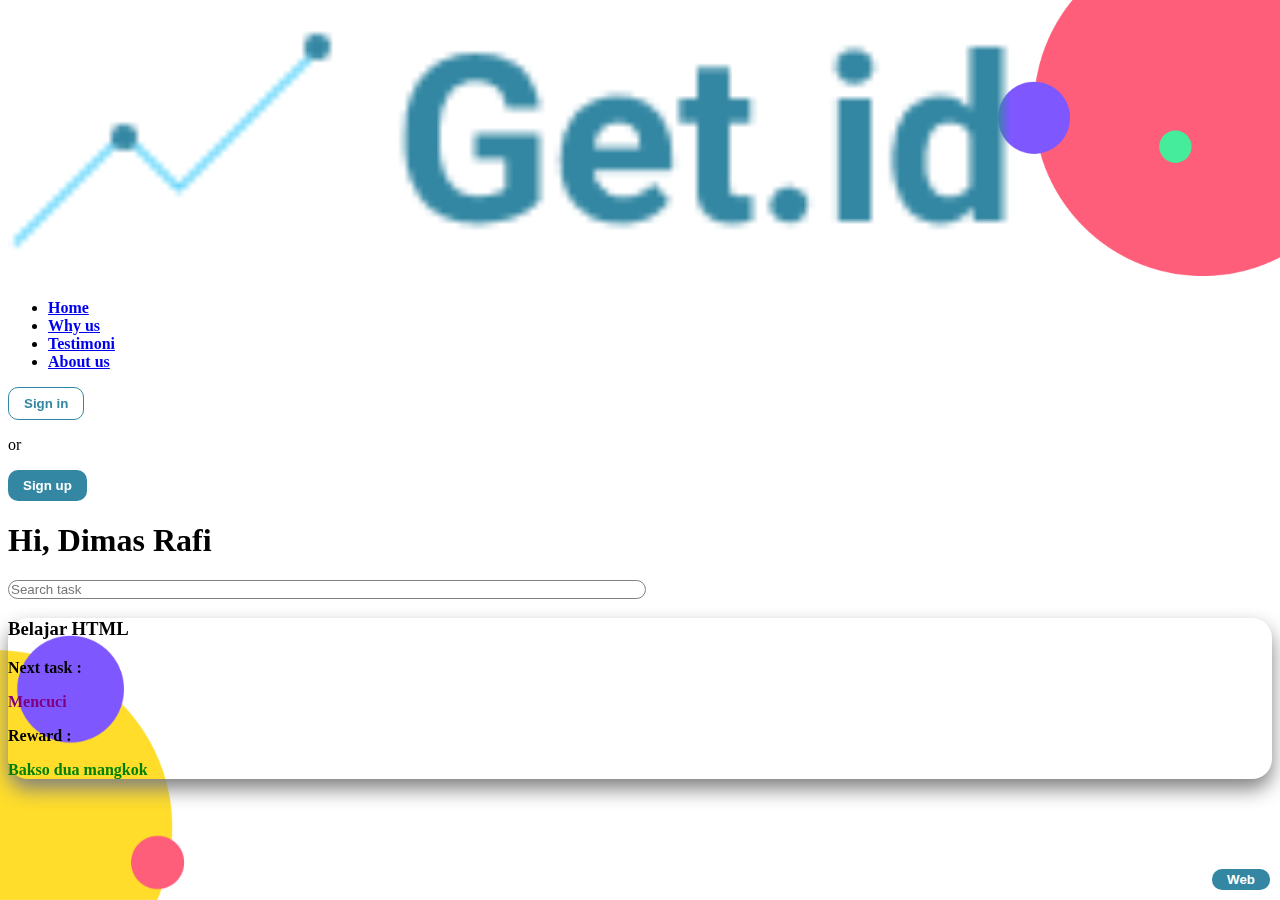
==== DASHBOARD/index.html @ a3ae27a0 "Dashboard" ====
<!DOCTYPE html>
<html lang="en">
<head>
    <meta charset="UTF-8">
    <meta name="viewport" content="width=device-width, initial-scale=1.0">
    <link rel="preconnect" href="https://fonts.gstatic.com">
    <link href="https://fonts.googleapis.com/css2?family=Roboto:wght@400;500;700&display=swap" rel="stylesheet">
    <link href="https://cdn.jsdelivr.net/npm/bootstrap@5.0.0-beta1/dist/css/bootstrap.min.css" rel="stylesheet" integrity="sha384-giJF6kkoqNQ00vy+HMDP7azOuL0xtbfIcaT9wjKHr8RbDVddVHyTfAAsrekwKmP1" crossorigin="anonymous">
    <link rel="stylesheet" href="style.css">
    <title>Dashboard</title>
</head>
<body>
    <div class="container">
        <!-- Menu -->
        <div class="row">
            <nav class="navbar navbar-expand-lg navbar-light">
                <div class="d-flex container-fluid justify-content-between">
                    
                    <a class="navbar-brand" href="#"><img src="assets/logo.png" width="80%"></a>

                    <ul class="navbar-nav my-auto">
                      <li class="nav-item">
                        <a class="nav-link active" aria-current="page" href="#">Home</a>
                      </li>
                      <li class="nav-item">
                        <a class="nav-link" href="#">Why us</a>
                      </li>
                      <li class="nav-item">
                        <a class="nav-link" href="#">Testimoni</a>
                      </li>
                      <li class="nav-item">
                        <a class="nav-link" href="#">About us</a>
                      </li>
                    </ul>

                    <div class="d-flex"> 
                        <button type="button" class="btn-sign">Sign in</button>
                        <p class="my-auto mx-3"> or </p>
                        <button type="button" class="btn-sign btn-active">Sign up</button>
                    </div>
                </div>
              </nav>
        </div>

        <img src="assets/bg-1.png" class="bg-1">

        <!-- Content -->
        <div class="row">
            <div class="col-lg-8 mt-5">
                <h1 class="fw-bold">Hi, Dimas Rafi</h1>
                <input type="text" placeholder="Search task" class="search-bar">
            </div>
        </div>
        <div class="row">
            <div class="col-lg-8">
                <div class="card mt-3 mb-4">
                    <div class="card-body d-flex">
                        <div class="col-lg-10">
                            <h3 style="font-weight: bold;">Belajar HTML</h3>
                            <div class="d-flex ">
                                <p class="next mb-1"><b>Next task : </b> </p>
                                <p class="task mb-1"><b>Mencuci</b></p>
                            </div>
                            <div class="d-flex">
                                <p class="reward"><b>Reward : </b></p>
                                <p class="the-reward"><b>Bakso dua mangkok</b></p>
                            </div>
                            <div class="progress" style="width: 100%;">
                                <div class="progress-bar" role="progressbar" style="width: 50%" aria-valuenow="50" aria-valuemin="0" aria-valuemax="100"></div>
                                
                            </div>
                        </div>
                        <div class="col-lg-2">
                            <button type="button" class="btn-more">Web</button>
                        </div>
                    </div>
                </div>



            </div>
        </div>

        <img src="assets/bg-2.png" class="bg-2">


    </div>
</body>
</html>
---- DASHBOARD/style.css ----
:root {
  --primary: #3387a3;
  --secondar: #40a5c7;
}

.nav-link {
  margin-right: 40px;
  font-weight: bold;
}

.btn-sign {
  border: 1px solid var(--primary);
  color: var(--primary);
  font-weight: bold;
  padding: 8px 15px;
  border-radius: 10px;
  background-color: transparent;
}

.btn-sign:hover {
  background: var(--primary);
  color: white;
}

.btn-active {
  border: none;
  color: white;
  font-weight: bold;
  background: var(--primary);
  padding: 8px 15px;
  border-radius: 10px;
}

.btn-active:hover {
  background: var(--secondar);
}

.search-bar {
  width: 50%;
  border-radius: 10px;
  border: 1px solid grey;
}
.btn-more {
  position: absolute;
  bottom: 0;
  right: 0;
  margin-bottom: 10px;
  margin-right: 10px;

  border: none;
  color: white;
  font-weight: bold;
  background: var(--primary);
  padding: 3px 15px;
  border-radius: 10px;
}

.next .task .reward .the-reward {
  font-size: 18px;
}

.task {
  color: purple;
}
.the-reward {
  color: green;
}

.card {
  border-radius: 20px !important;
  box-shadow: 0px 10px 20px grey;
}

.progress-bar {
  background-color: rgb(47, 255, 186);
}

.bg-1 {
  position: absolute;
  right: 0;
  top: 0;
  z-index: -999;
  width: 22%;
}

.bg-2 {
  position: fixed;
  left: 0;
  bottom: 0;
  z-index: -999;
  width: 15%;
}
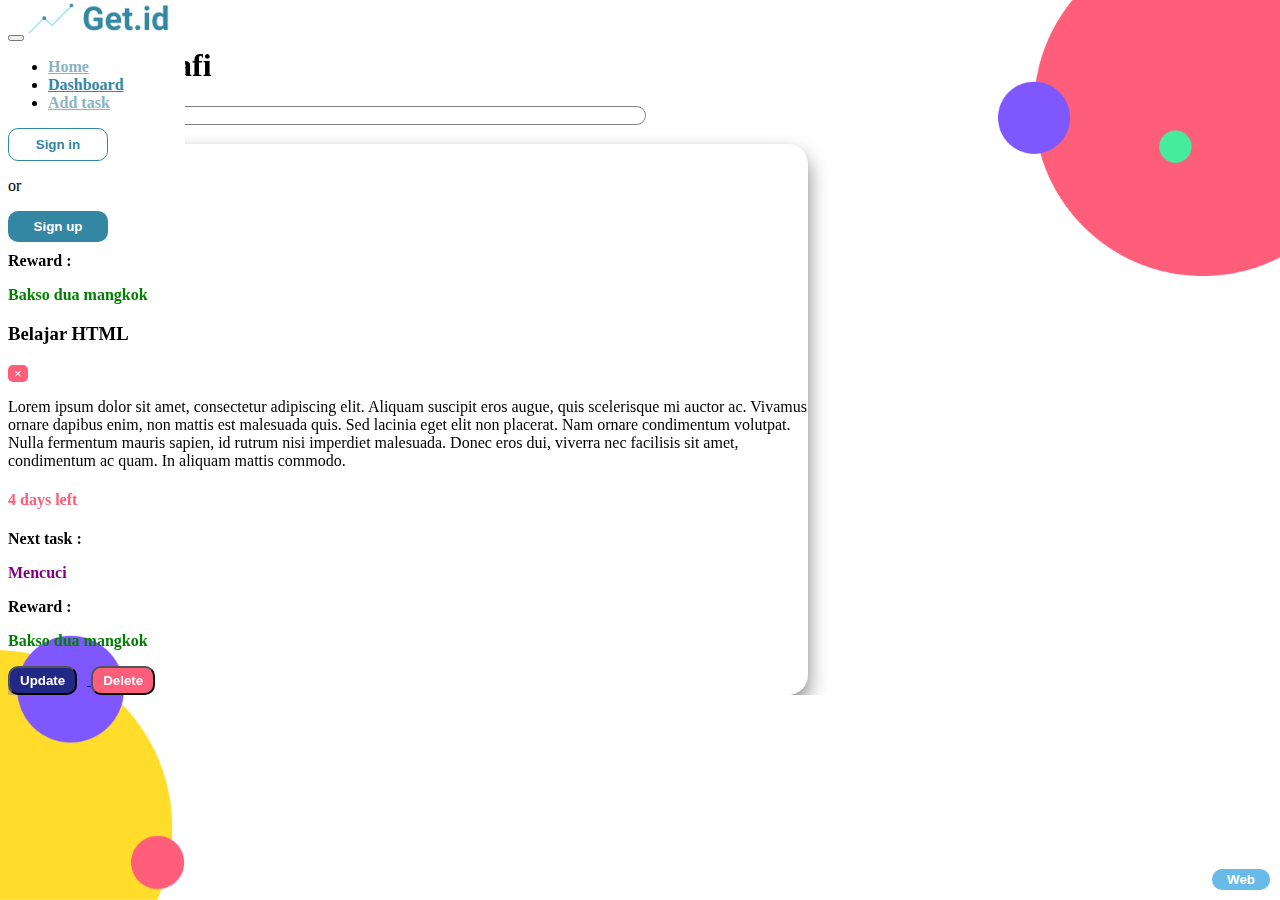
==== commit 1ef2b8a9: "memperbaiki dan menambah fitur" ====
--- a/DASHBOARD/index.html
+++ b/DASHBOARD/index.html
@@ -3,87 +3,209 @@
 <head>
     <meta charset="UTF-8">
     <meta name="viewport" content="width=device-width, initial-scale=1.0">
+    <link rel="icon" type="image/png" href="assets/just-logo.png"
+    <!-- font -->
     <link rel="preconnect" href="https://fonts.gstatic.com">
     <link href="https://fonts.googleapis.com/css2?family=Roboto:wght@400;500;700&display=swap" rel="stylesheet">
+    <!-- css -->
     <link href="https://cdn.jsdelivr.net/npm/bootstrap@5.0.0-beta1/dist/css/bootstrap.min.css" rel="stylesheet" integrity="sha384-giJF6kkoqNQ00vy+HMDP7azOuL0xtbfIcaT9wjKHr8RbDVddVHyTfAAsrekwKmP1" crossorigin="anonymous">
     <link rel="stylesheet" href="style.css">
-    <title>Dashboard</title>
+    <!-- javascript -->
+    <script type="text/javascript" src="assets/js/jquery-3.5.1.min.js"></script>
+    <script src="https://cdnjs.cloudflare.com/ajax/libs/popper.js/1.12.3/umd/popper.min.js" integrity="sha384-vFJXuSJphROIrBnz7yo7oB41mKfc8JzQZiCq4NCceLEaO4IHwicKwpJf9c9IpFgh" crossorigin="anonymous"></script>
+    <script src="https://maxcdn.bootstrapcdn.com/bootstrap/4.0.0-beta.2/js/bootstrap.min.js" integrity="sha384-alpBpkh1PFOepccYVYDB4do5UnbKysX5WZXm3XxPqe5iKTfUKjNkCk9SaVuEZflJ" crossorigin="anonymous"></script>
+    <script type="text/javascript" src="assets/js/wow.min.js"></script>
+    <link rel="stylesheet" type="text/css" href="assets/css/animate.min.css">
+
+    >
+
+    <title>Get.id | Dashboard</title>
 </head>
 <body>
-    <div class="container">
-        <!-- Menu -->
-        <div class="row">
-            <nav class="navbar navbar-expand-lg navbar-light">
-                <div class="d-flex container-fluid justify-content-between">
-                    
-                    <a class="navbar-brand" href="#"><img src="assets/logo.png" width="80%"></a>
-
-                    <ul class="navbar-nav my-auto">
-                      <li class="nav-item">
-                        <a class="nav-link active" aria-current="page" href="#">Home</a>
-                      </li>
-                      <li class="nav-item">
-                        <a class="nav-link" href="#">Why us</a>
-                      </li>
-                      <li class="nav-item">
-                        <a class="nav-link" href="#">Testimoni</a>
-                      </li>
-                      <li class="nav-item">
-                        <a class="nav-link" href="#">About us</a>
-                      </li>
-                    </ul>
-
-                    <div class="d-flex"> 
-                        <button type="button" class="btn-sign">Sign in</button>
-                        <p class="my-auto mx-3"> or </p>
-                        <button type="button" class="btn-sign btn-active">Sign up</button>
+    <div class="wrap-container">
+
+        <div class="container-fluid">
+            <!-- Menu -->
+            <div class="row" id="menu">
+                <nav class="navbar menu navbar-expand-lg navbar-light">
+                    <div class="menu-wrap d-flex container-fluid justify-content-between ">
+                        
+                        <button class="navbar-toggler order-" type="button" data-bs-toggle="collapse" data-bs-target="#navbarSupportedContent" aria-controls="navbarSupportedContent" aria-expanded="false" aria-label="Toggle navigation">
+                            <span class="navbar-toggler-icon"></span>
+                        </button>
+    
+                        <a class="navbar-brand m-0 d-sm-none d-md-none d-none d-lg-block" href="#"><img src="assets/logo.png" width="80%"></a>
+                        
+                        <div class="menu-collapse collapse navbar-collapse" id="navbarSupportedContent" >
+                            <ul class="navbar-nav my-auto mx-auto">
+                              <li class="nav-item">
+                                <a class="nav-link" aria-current="page" href="#">Home</a>
+                              </li>
+                              <li class="nav-item">
+                                <a class="nav-link active" href="#">Dashboard</a>
+                              </li>
+                              <li class="nav-item">
+                                <a class="nav-link" href="#">Add task</a>
+                              </li>
+                            </ul>
+                        </div>
+    
+                        <div class="d-flex"> 
+                            <a href="#">
+                                <button type="button" class="btn-sign">Sign in</button>
+                            </a>
+                            <p class="my-auto mx-3"> or </p>
+                            <a href="#">
+                                <button type="button" class="btn-sign btn-active">Sign up</button>
+                            </a>
+                        </div>
+                        
                     </div>
-                </div>
-              </nav>
-        </div>
-
-        <img src="assets/bg-1.png" class="bg-1">
-
-        <!-- Content -->
-        <div class="row">
-            <div class="col-lg-8 mt-5">
-                <h1 class="fw-bold">Hi, Dimas Rafi</h1>
-                <input type="text" placeholder="Search task" class="search-bar">
+                  </nav>
             </div>
         </div>
-        <div class="row">
-            <div class="col-lg-8">
-                <div class="card mt-3 mb-4">
-                    <div class="card-body d-flex">
-                        <div class="col-lg-10">
-                            <h3 style="font-weight: bold;">Belajar HTML</h3>
-                            <div class="d-flex ">
-                                <p class="next mb-1"><b>Next task : </b> </p>
-                                <p class="task mb-1"><b>Mencuci</b></p>
+        <div class="container">
+            
+            <img src="assets/bg-1.png" class="bg-1">
+    
+            <!-- Content -->
+            <div class="row">
+                <div class="col-lg-8 mt-5">
+                    <h1 class="fw-bold">Hi, Dimas Rafi</h1>
+                    <input type="text" placeholder="Search task" class="search-bar" id="filter-search">
+                </div>
+            </div>
+            <!-- CARD -->
+            <div class="row">
+                <div class="col-lg-8">
+                    <div class="card mt-3 mb-4" id="card-item">
+                        <div class="card-body d-flex">
+                            <div class="col-lg-10">
+                                <h3 style="font-weight: bold;" class="title">Belajar HTML</h3>
+                                <div class="d-flex ">
+                                    <p class="next mb-1"><b>Next task : </b> </p>
+                                    <p class="task mb-1"><b>Mencuci</b></p>
+                                </div>
+                                <div class="d-flex">
+                                    <p class="reward"><b>Reward : </b></p>
+                                    <p class="the-reward"><b>Bakso dua mangkok</b></p>
+                                </div>
+                                <div class="progress" style="width: 100%;">
+                                    <div class="progress-bar" role="progressbar" style="width: 50%" aria-valuenow="50" aria-valuemin="0" aria-valuemax="100"></div> 
+                                </div>
                             </div>
-                            <div class="d-flex">
-                                <p class="reward"><b>Reward : </b></p>
-                                <p class="the-reward"><b>Bakso dua mangkok</b></p>
+
+                            <!-- trigger modal -->
+                            <div class="col-lg-2">
+                                <button type="button" class="btn btn-more" data-toggle="modal" data-target="#exampleModalCenter">
+                                    Web
+                                </button>
+                                
+                                <!-- Modal -->
+                                <div class="modal fade" id="exampleModalCenter" tabindex="-1" role="dialog" aria-labelledby="exampleModalCenterTitle" aria-hidden="true">
+                                    <div class="modal-dialog modal-dialog-centered" role="document">
+                                    <div class="modal-content p-3">
+                                        <div class="modal-header">
+                                        <h3 class="modal-title" id="exampleModalCenterTitle">Belajar HTML</h3>
+                                        <button type="button " class="close btn-close-modal" data-dismiss="modal" aria-label="Close">
+                                            <span aria-hidden="true">&times;</span>
+                                        </button>
+                                        </div>
+                                        <div class="modal-body">
+                                            <P>
+                                                Lorem ipsum dolor sit amet, consectetur adipiscing elit. Aliquam suscipit eros augue, 
+                                                quis scelerisque mi auctor ac. Vivamus ornare dapibus enim, non mattis est malesuada 
+                                                quis. Sed lacinia eget elit non placerat. Nam ornare condimentum volutpat. 
+                                                Nulla fermentum mauris sapien, id rutrum nisi imperdiet malesuada. Donec eros dui, 
+                                                viverra nec facilisis sit amet, condimentum ac quam. In aliquam mattis commodo.
+                                            </P>
+
+                                            <h4 style="color: var(--red);">
+                                                4 days left
+                                            </h4>
+
+                                            <div class="d-flex ">
+                                                <p class="next mb-1"><b>Next task : </b> </p>
+                                                <p class="task mb-1"><b>Mencuci</b></p>
+                                            </div>
+                                            <div class="d-flex">
+                                                <p class="reward"><b>Reward : </b></p>
+                                                <p class="the-reward"><b>Bakso dua mangkok</b></p>
+                                            </div>
+
+                                            <div class="progress" style="width: 100%;">
+                                                <div class="progress-bar" role="progressbar" style="width: 50%" aria-valuenow="50" aria-valuemin="0" aria-valuemax="100"></div> 
+                                            </div>
+
+
+                                        </div>
+                                        <div class="modal-footer">
+                                        <a href="#">
+                                            <button type="button" class="btn btn-update">Update</button>
+                                        </a>
+                                        <a href="#">
+                                            <button type="button" class="btn btn-delete">Delete</button>
+                                        </a>
+                                        </div>
+                                    </div>
+                                    </div>
+                                </div>
+
                             </div>
-                            <div class="progress" style="width: 100%;">
-                                <div class="progress-bar" role="progressbar" style="width: 50%" aria-valuenow="50" aria-valuemin="0" aria-valuemax="100"></div>
-                                
-                            </div>
-                        </div>
-                        <div class="col-lg-2">
-                            <button type="button" class="btn-more">Web</button>
+
+                            
+
+
                         </div>
                     </div>
                 </div>
 
-
-
             </div>
+    
+            
         </div>
-
         <img src="assets/bg-2.png" class="bg-2">
-
-
     </div>
+
+    <script>
+
+        new WOW().init();
+
+        $(document).ready(function() {
+
+            $('.nav-item .nav-link').click(function(event){
+                $('.nav-link').removeClass('active');
+                $(this).addClass('active');
+            });
+
+        });
+
+        const filterTitle= document.querySelector("#filter-search");
+        filterTitle.addEventListener("keyup", filterTour);
+
+        function filterTour(e){
+            const inputTour = e.target.value.toLowerCase();
+            const card = document.querySelectorAll("#card-item");
+
+
+            console.log(card.length)
+            card.forEach((item) => {
+                const itemText = item.textContent.toLowerCase();
+
+                if(itemText.indexOf(inputTour) != -1){
+                    item.setAttribute("style", "display: block;");
+                    
+                }
+                else{
+                    item.setAttribute("style", "display: none !important; ");
+                    
+                }
+
+            })
+
+        }
+
+
+    </script>
 </body>
 </html>--- a/DASHBOARD/style.css
+++ b/DASHBOARD/style.css
@@ -1,38 +1,68 @@
 :root {
-  --primary: #3387a3;
-  --secondar: #40a5c7;
+  --blue: #68bae8;
+  --red: #fe5e7a;
+  --yellow: #ffbd55;
+  --blue-green: #45b6bf;
+  --darkblue: #212885;
+  --button: #3387a3;
+  --textgrey: #878787;
+}
+
+.wrap-container {
+  overflow: hidden;
+}
+.navbar {
+  overflow: hidden;
+  position: fixed; /* Set the navbar to fixed position */
+  top: 0; /* Position the navbar at the top of the page */
+
+  background-color: white;
 }
 
 .nav-link {
   margin-right: 40px;
   font-weight: bold;
+  color: #35809b9d !important;
+}
+
+.nav-link:hover {
+  color: #21505f !important;
 }
 
 .btn-sign {
-  border: 1px solid var(--primary);
-  color: var(--primary);
+  border: 1px solid var(--button);
+  color: var(--button);
   font-weight: bold;
   padding: 8px 15px;
   border-radius: 10px;
   background-color: transparent;
+  width: 100px;
 }
 
 .btn-sign:hover {
-  background: var(--primary);
+  background: var(--blue);
   color: white;
+}
+
+.btn-sign:focus {
+  outline: none;
 }
 
 .btn-active {
   border: none;
   color: white;
   font-weight: bold;
-  background: var(--primary);
+  background: var(--button);
   padding: 8px 15px;
   border-radius: 10px;
 }
 
+.active {
+  color: var(--button) !important;
+}
+
 .btn-active:hover {
-  background: var(--secondar);
+  background: var(--blue);
 }
 
 .search-bar {
@@ -50,7 +80,7 @@
   border: none;
   color: white;
   font-weight: bold;
-  background: var(--primary);
+  background: var(--blue);
   padding: 3px 15px;
   border-radius: 10px;
 }
@@ -90,3 +120,54 @@
   z-index: -999;
   width: 15%;
 }
+
+#card-item {
+  width: 800px;
+}
+
+.btn-update {
+  border-radius: 10px;
+  background-color: var(--darkblue);
+  color: white;
+  font-weight: bold;
+  padding: 5px 10px;
+  margin-right: 10px;
+}
+
+.btn-update:hover {
+  color: white;
+  background-color: #343dbe;
+}
+
+.btn-delete {
+  border-radius: 10px;
+  background-color: var(--red);
+  color: white;
+  font-weight: bold;
+  padding: 5px 10px;
+}
+
+.btn-delete:hover {
+  color: white;
+  background-color: #f67c91;
+}
+
+.btn-close-modal {
+  background-color: var(--red) !important;
+  border-radius: 5px !important;
+  border: none !important;
+  color: white !important;
+}
+
+/* UKURAN LAYAR */
+@media (max-width: 768px) {
+  #card-item {
+    width: 600px;
+  }
+}
+
+@media (max-width: 400px) {
+  #card-item {
+    width: 340px;
+  }
+}
